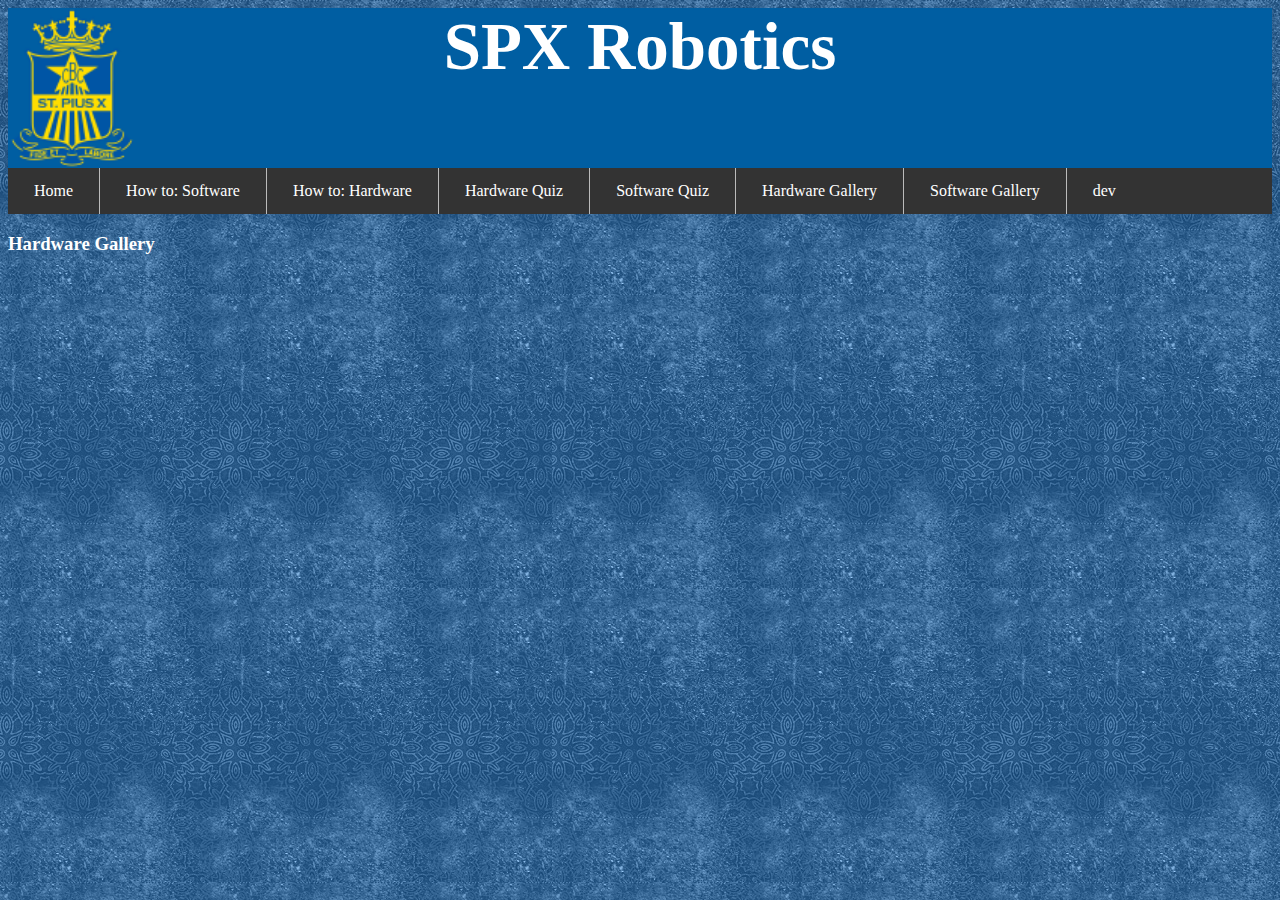
==== html/gallery_hardware.html @ 02ed561b "Initial commit" ====
<!DOCTYPE html>
<html>
<head>
 	<link rel = "stylesheet" href = "../css/main.css"/>
	<script src="../scripts/HTMLIncluder.js"></script>
  	<title>SPX Robotics</title>
</head>

<body background ="../res/tb3_img.jpg">
	
	<h1>SPX Robotics</h1>
	<div w3-include-html="masterTemplate.html"></div>
	<script type="text/javascript">
		includeHTML();
	</script>

	<h3> Hardware Gallery </h3>

</body>


</html>
---- css/main.css ----
/* the header for every page styling  */

h1 {
    background-image: url("../res/img-crest.png") ;
    background-size: 128px;
    background-repeat: no-repeat;
    background-position: left;
    background-color: #005EA2;
    height: 160px;
    width: 100%;
    margin: 0 auto;
    font-family: Consolas;
    font-size: 67px;
    color: #FFFF;
    text-align: center;
}

ul {
    list-style-type: none;
    margin: 0;
    padding: 0;
    overflow: hidden;
    background-color: #333;
}

li {
    float: left;
    border-right: 1px solid #bbb;
}

li a {
    display: block;
    color: white;
    text-align: center;
    padding: 14px 26px;
    text-decoration: none;
}

/* Change the link color to #111 (black) on hover */
li a:hover {
    background-color: #111;
}

/* make sure that the last border does not have a bar. */
li:last-child {
    border-right: none;
}

h3 {
    color: white;
    font-family: Consolas;
}
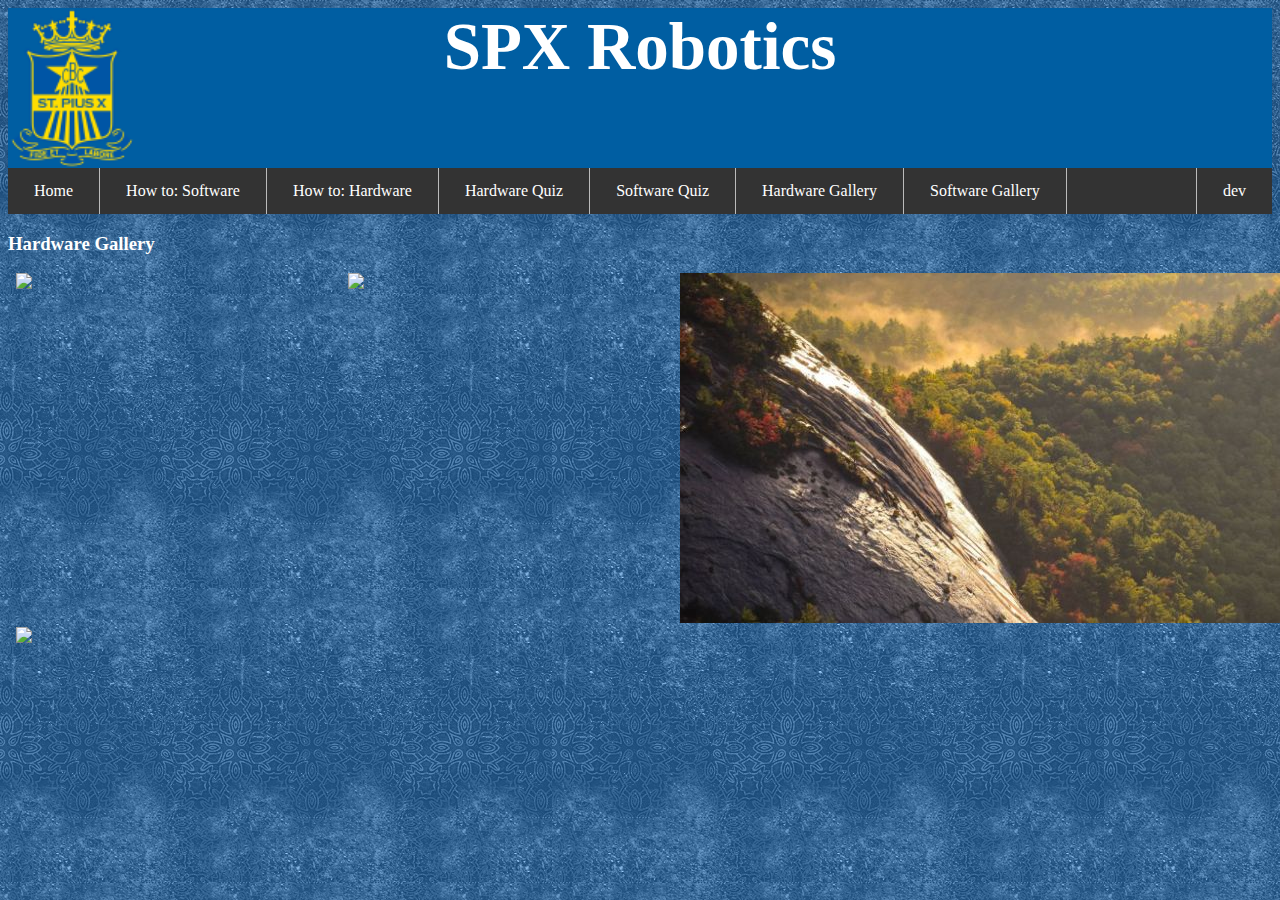
==== commit 85c740a7: "added gallery and styling.  need images" ====
--- a/html/gallery_hardware.html
+++ b/html/gallery_hardware.html
@@ -2,7 +2,9 @@
 <html>
 <head>
  	<link rel = "stylesheet" href = "../css/main.css"/>
-	<script src="../scripts/HTMLIncluder.js"></script>
+ 	<link rel="stylesheet" type="text/css" href="../css/gallery.css">
+ 	<script src = "../scripts/gallery.js"></script>
+	<script src= "../scripts/HTMLIncluder.js"></script>
   	<title>SPX Robotics</title>
 </head>
 
@@ -16,6 +18,76 @@
 
 	<h3> Hardware Gallery </h3>
 
+<div class="row">
+  <div class="column">
+    <img src="../res/gallery/hardware/img1.jpg" onclick="openModal();currentSlide(1)" class="hover-shadow">
+  </div>
+  <div class="column">
+    <img src="../res/gallery/hardware/img2.jpg" onclick="openModal();currentSlide(2)" class="hover-shadow">
+  </div>
+  <div class="column">
+    <img src="../res/gallery/hardware/img_nature_wide.jpg" onclick="openModal();currentSlide(3)" class="hover-shadow">
+  </div>
+  <div class="column">
+    <img src="../res/gallery/hardware/img4.jpg" onclick="openModal();currentSlide(4)" class="hover-shadow">
+  </div>
+</div>
+
+<!-- The Modal/Lightbox -->
+<div id="myModal" class="modal">
+  <span class="close cursor" onclick="closeModal()">&times;</span>
+  <div class="modal-content">
+
+    <div class="mySlides">
+      <div class="numbertext">1 / 4</div>
+      <img src="../res/gallery/hardware/img1_wide.jpg" style="width:100%">
+    </div>
+
+    <div class="mySlides">
+      <div class="numbertext">2 / 4</div>
+      <img src="../res/gallery/hardware/img2_wide.jpg" style="width:100%">
+    </div>
+
+    <div class="mySlides">
+      <div class="numbertext">3 / 4</div>
+      <img src="../res/gallery/hardware/img_nature_wide.jpg" style="width:100%">
+    </div>
+
+    <div class="mySlides">
+      <div class="numbertext">4 / 4</div>
+      <img src="../res/gallery/hardware/img4_wide.jpg" style="width:100%">
+    </div>
+
+    <!-- Next/previous controls -->
+    <a class="prev" onclick="plusSlides(-1)">&#10094;</a>
+    <a class="next" onclick="plusSlides(1)">&#10095;</a>
+
+    <!-- Caption text -->
+    <div class="caption-container">
+      <p id="caption"></p>
+    </div>
+
+    <!-- Thumbnail image controls -->
+    <div class="column">
+      <img class="demo" src="../res/gallery/hardware/img_nature_wide.jpg" onclick="currentSlide(1)" alt="Nature">
+    </div>
+
+    <div class="column">
+      <img class="demo" src="../res/gallery/hardware/img_nature_wide.jpg" onclick="currentSlide(2)" alt="Trolltunga">
+    </div>
+
+    <div class="column">
+      <img class="demo" src="../res/gallery/hardware/img_nature_wide.jpg" onclick="currentSlide(3)" alt="Mountains">
+    </div>
+
+    <div class="column">
+      <img class="demo" src="../res/gallery/hardware/img_nature_wide.jpg" onclick="currentSlide(4)" alt="Lights">
+    </div>
+  </div>
+
+</div>
+
+
 </body>
 
 
--- a/css/gallery.css
+++ b/css/gallery.css
@@ -0,0 +1,125 @@
+.row > .column {
+  padding: 0 8px;
+}
+
+.row:after {
+  content: "";
+  display: table;
+  clear: both;
+}
+
+/* Create four equal columns that floats next to eachother */
+.column {
+  float: left;
+  width: 25%;
+}
+
+/* The Modal (background) */
+.modal {
+  display: none;
+  position: fixed;
+  z-index: 1;
+  padding-top: 100px;
+  left: 0;
+  top: 0;
+  width: 100%;
+  height: 100%;
+  overflow: auto;
+  background-color: black;
+}
+
+/* Modal Content */
+.modal-content {
+  position: relative;
+  background-color: #fefefe;
+  margin: auto;
+  padding: 0;
+  width: 90%;
+  max-width: 1200px;
+}
+
+/* The Close Button */
+.close {
+  color: white;
+  position: absolute;
+  top: 10px;
+  right: 25px;
+  font-size: 35px;
+  font-weight: bold;
+}
+
+.close:hover,
+.close:focus {
+  color: #999;
+  text-decoration: none;
+  cursor: pointer;
+}
+
+/* Hide the slides by default */
+.mySlides {
+  display: none;
+}
+
+/* Next & previous buttons */
+.prev,
+.next {
+  cursor: pointer;
+  position: absolute;
+  top: 50%;
+  width: auto;
+  padding: 16px;
+  margin-top: -50px;
+  color: white;
+  font-weight: bold;
+  font-size: 20px;
+  transition: 0.6s ease;
+  border-radius: 0 3px 3px 0;
+  user-select: none;
+  -webkit-user-select: none;
+}
+
+/* Position the "next button" to the right */
+.next {
+  right: 0;
+  border-radius: 3px 0 0 3px;
+}
+
+/* On hover, add a black background color with a little bit see-through */
+.prev:hover,
+.next:hover {
+  background-color: rgba(0, 0, 0, 0.8);
+}
+
+/* Number text (1/3 etc) */
+.numbertext {
+  color: #f2f2f2;
+  font-size: 12px;
+  padding: 8px 12px;
+  position: absolute;
+  top: 0;
+}
+
+/* Caption text */
+.caption-container {
+  text-align: center;
+  background-color: black;
+  padding: 2px 16px;
+  color: white;
+}
+
+img.demo {
+  opacity: 0.6;
+}
+
+.active,
+.demo:hover {
+  opacity: 1;
+}
+
+img.hover-shadow {
+  transition: 0.3s
+}
+
+.hover-shadow:hover {
+  box-shadow: 0 4px 8px 0 rgba(0, 0, 0, 0.2), 0 6px 20px 0 rgba(0, 0, 0, 0.19)
+}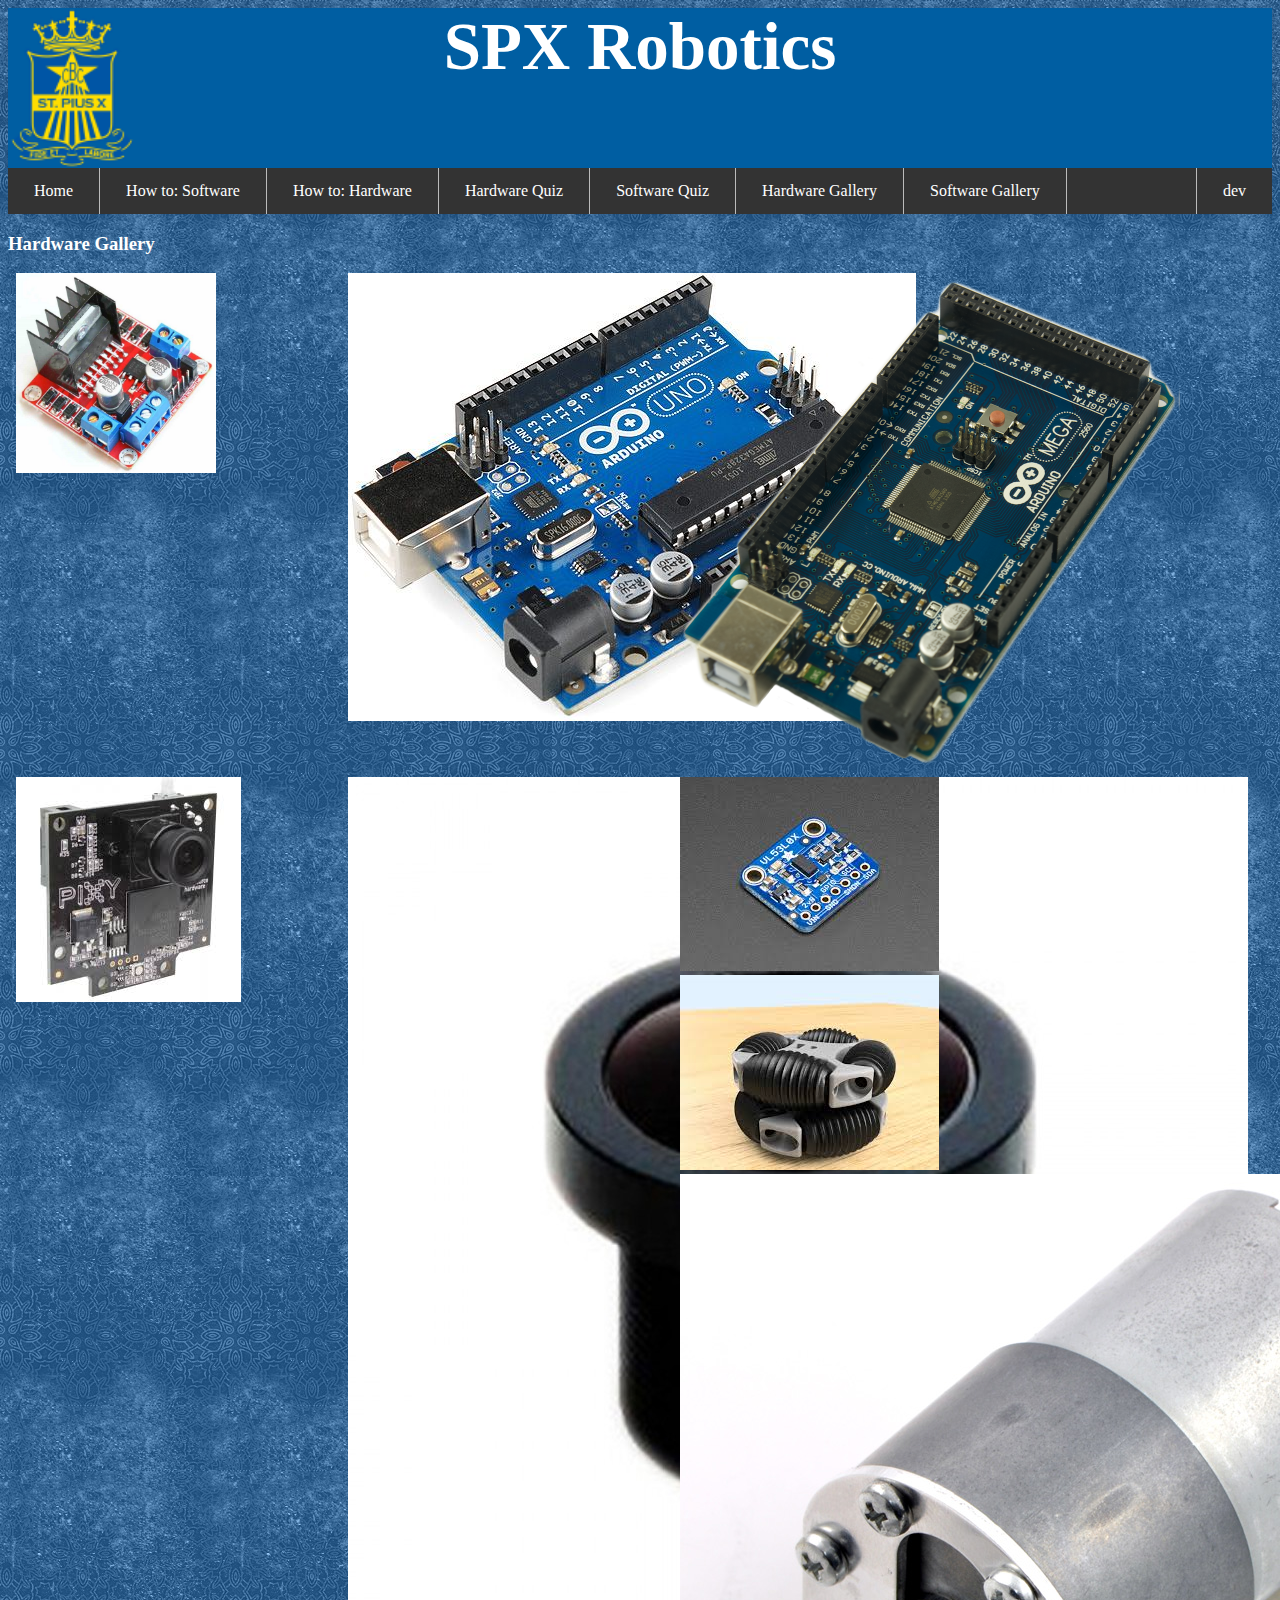
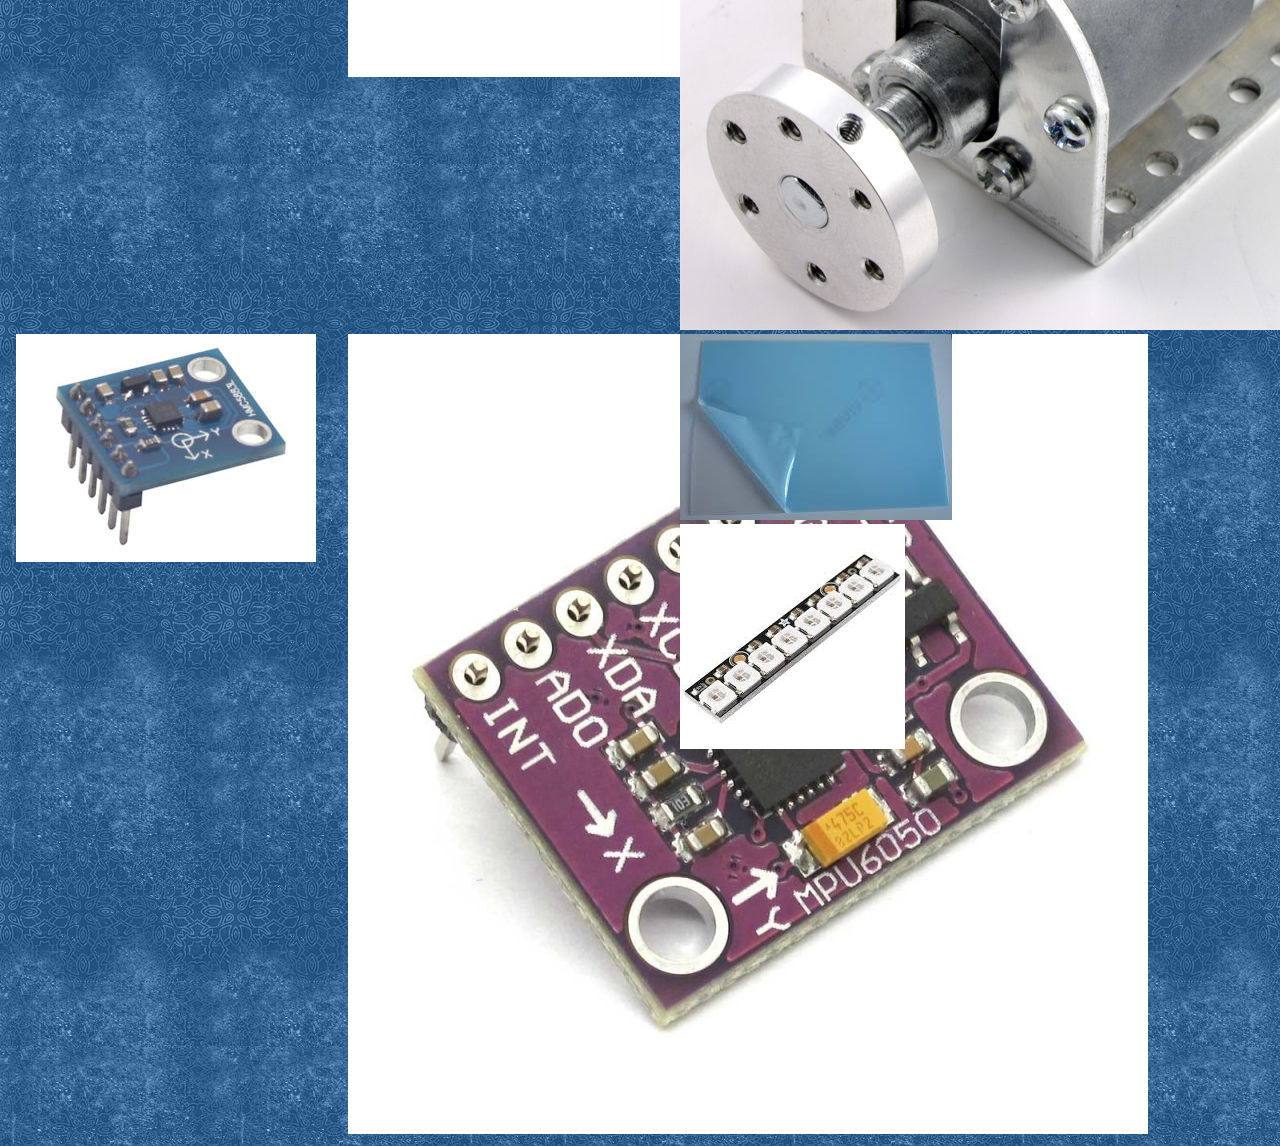
==== commit d1ad662d: "gallery page" ====
--- a/html/gallery_hardware.html
+++ b/html/gallery_hardware.html
@@ -2,7 +2,7 @@
 <html>
 <head>
  	<link rel = "stylesheet" href = "../css/main.css"/>
- 	<link rel="stylesheet" type="text/css" href="../css/gallery.css">
+ 	<link rel = "stylesheet" type="text/css" href="../css/gallery.css">
  	<script src = "../scripts/gallery.js"></script>
 	<script src= "../scripts/HTMLIncluder.js"></script>
   	<title>SPX Robotics</title>
@@ -20,17 +20,44 @@
 
 <div class="row">
   <div class="column">
-    <img src="../res/gallery/hardware/img1.jpg" onclick="openModal();currentSlide(1)" class="hover-shadow">
+    <img src="../res/gallery/hardware/img1.jpg" onclick="openModal();currentSlide(1)" class="hover-shadow" style="width:200px; height: 200px">
   </div>
+  
   <div class="column">
     <img src="../res/gallery/hardware/img2.jpg" onclick="openModal();currentSlide(2)" class="hover-shadow">
   </div>
+
   <div class="column">
-    <img src="../res/gallery/hardware/img_nature_wide.jpg" onclick="openModal();currentSlide(3)" class="hover-shadow">
+    <img src="../res/gallery/hardware/img3.png" onclick="openModal();currentSlide(3)" class="hover-shadow">
   </div>
   <div class="column">
     <img src="../res/gallery/hardware/img4.jpg" onclick="openModal();currentSlide(4)" class="hover-shadow">
   </div>
+  <div class="column">
+    <img src="../res/gallery/hardware/img5.jpg" onclick="openModal();currentSlide(5)" class="hover-shadow">
+  </div>
+  <div class="column">
+    <img src="../res/gallery/hardware/img6.jpg" onclick="openModal();currentSlide(6)" class="hover-shadow">
+  </div>
+  <div class="column">
+    <img src="../res/gallery/hardware/img7.jpg" onclick="openModal();currentSlide(7)" class="hover-shadow">
+  </div>
+  <div class="column">
+    <img src="../res/gallery/hardware/img8.jpg" onclick="openModal();currentSlide(8)" class="hover-shadow">
+  </div>
+  <div class="column">
+    <img src="../res/gallery/hardware/img9.jpg" onclick="openModal();currentSlide(9)" class="hover-shadow">
+  </div>
+  <div class="column">
+    <img src="../res/gallery/hardware/img10.jpg" onclick="openModal();currentSlide(9)" class="hover-shadow">
+  </div>
+  <div class="column">
+    <img src="../res/gallery/hardware/img11.jpg" onclick="openModal();currentSlide(9)" class="hover-shadow">
+  </div>
+  <div class="column">
+    <img src="../res/gallery/hardware/img 12.jpg" onclick="openModal();currentSlide(9)" class="hover-shadow">
+  </div>
+
 </div>
 
 <!-- The Modal/Lightbox -->
@@ -40,12 +67,12 @@
 
     <div class="mySlides">
       <div class="numbertext">1 / 4</div>
-      <img src="../res/gallery/hardware/img1_wide.jpg" style="width:100%">
+      <img src="../res/gallery/hardware/img_nature_wide.jpg" style="width:100%">
     </div>
 
     <div class="mySlides">
       <div class="numbertext">2 / 4</div>
-      <img src="../res/gallery/hardware/img2_wide.jpg" style="width:100%">
+      <img src="../res/gallery/hardware/img_nature_wide.jpg" style="width:100%">
     </div>
 
     <div class="mySlides">
@@ -55,7 +82,7 @@
 
     <div class="mySlides">
       <div class="numbertext">4 / 4</div>
-      <img src="../res/gallery/hardware/img4_wide.jpg" style="width:100%">
+      <img src="../res/gallery/hardware/img_nature_wide	.jpg" style="width:100%">
     </div>
 
     <!-- Next/previous controls -->
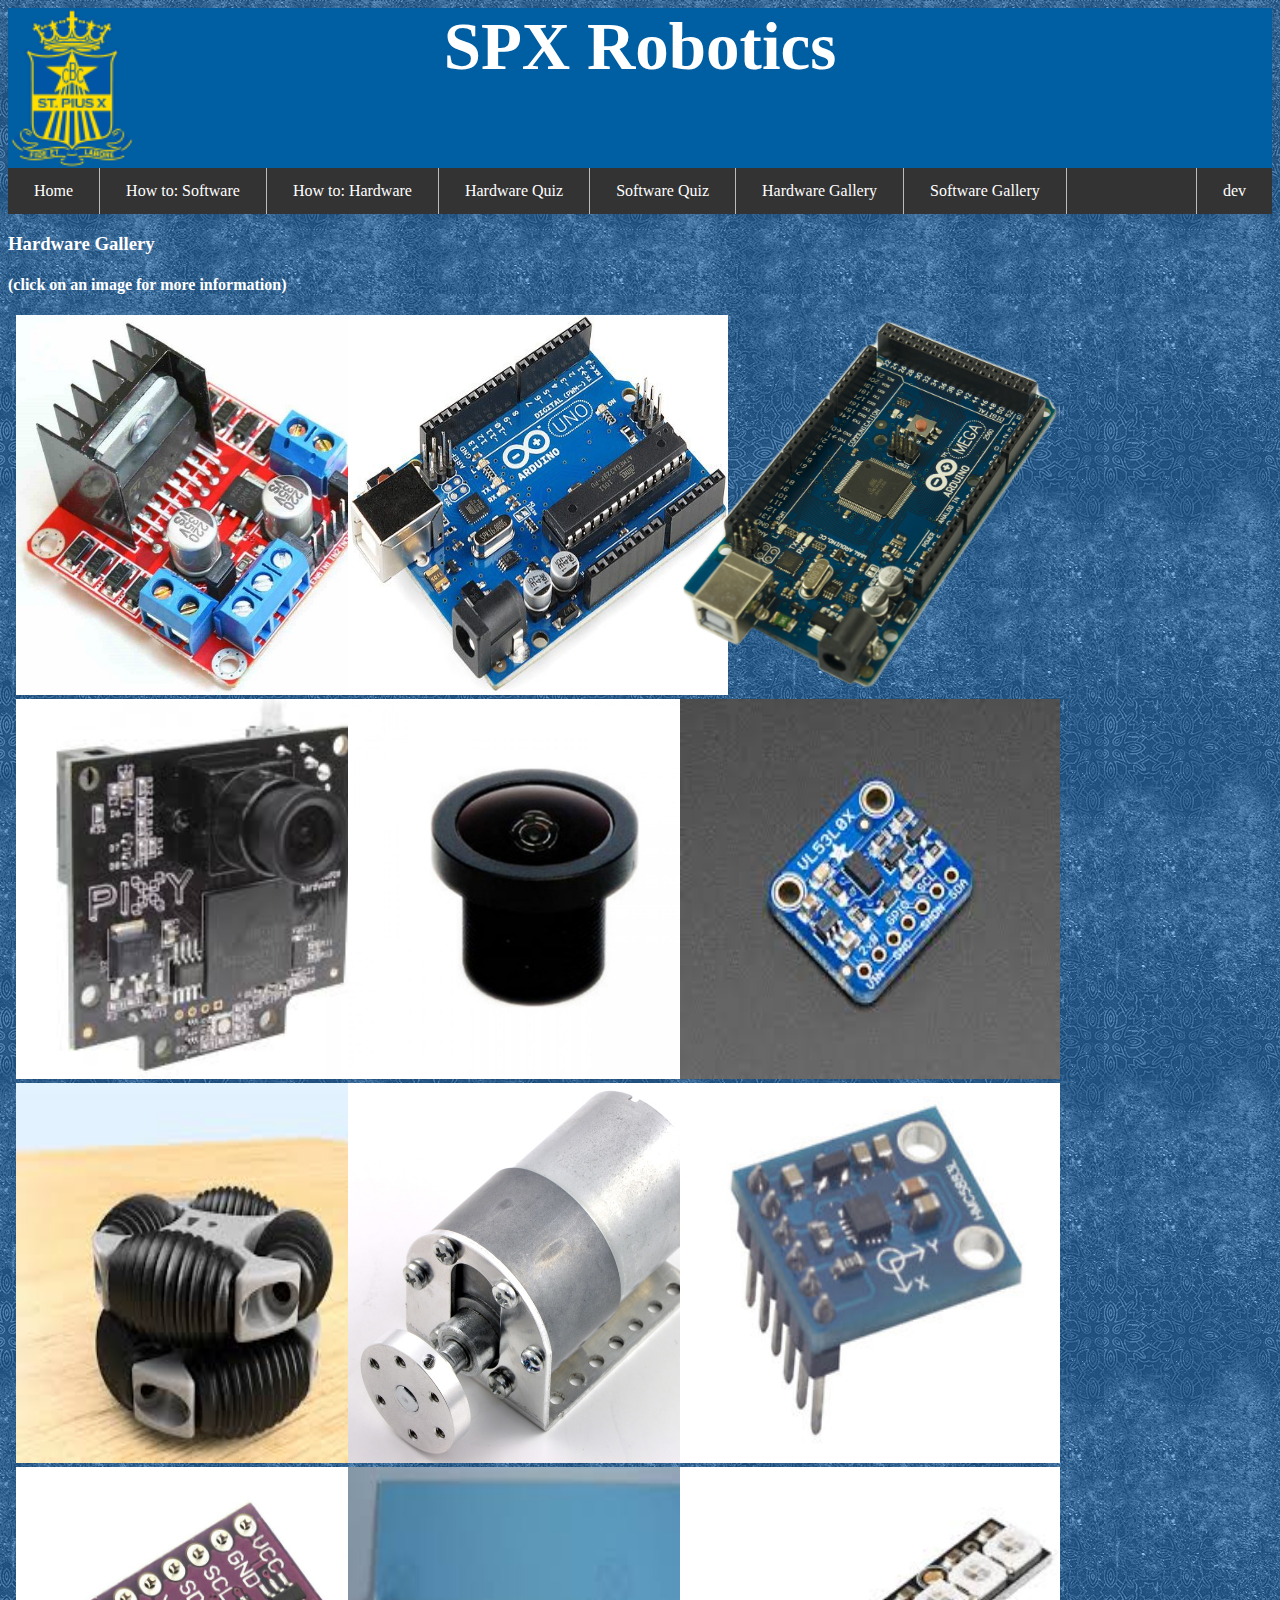
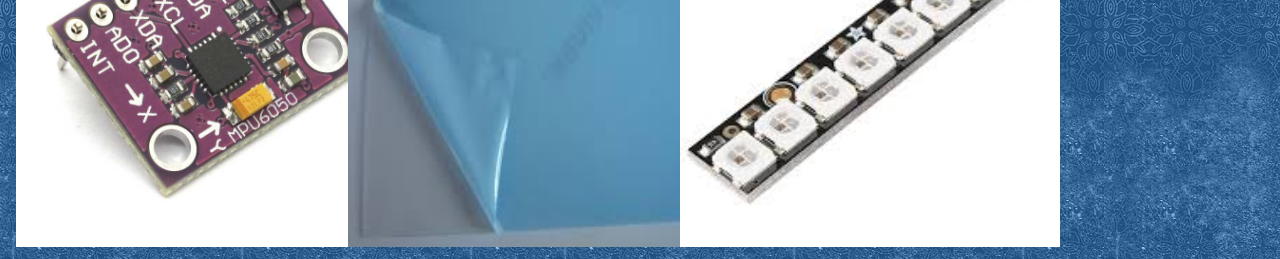
==== commit 60f30a4f: "gallery rework" ====
--- a/html/gallery_hardware.html
+++ b/html/gallery_hardware.html
@@ -5,7 +5,7 @@
  	<link rel = "stylesheet" type="text/css" href="../css/gallery.css">
  	<script src = "../scripts/gallery.js"></script>
 	<script src= "../scripts/HTMLIncluder.js"></script>
-  	<title>SPX Robotics</title>
+  <title>SPX Robotics</title>
 </head>
 
 <body background ="../res/tb3_img.jpg">
@@ -16,46 +16,45 @@
 		includeHTML();
 	</script>
 
-	<h3> Hardware Gallery </h3>
+	<h3> Hardware Gallery </h3> 
+  <h4>(click on an image for more information)</h4>
 
 <div class="row">
   <div class="column">
-    <img src="../res/gallery/hardware/img1.jpg" onclick="openModal();currentSlide(1)" class="hover-shadow" style="width:200px; height: 200px">
-  </div>
-  
-  <div class="column">
-    <img src="../res/gallery/hardware/img2.jpg" onclick="openModal();currentSlide(2)" class="hover-shadow">
-  </div>
-
-  <div class="column">
-    <img src="../res/gallery/hardware/img3.png" onclick="openModal();currentSlide(3)" class="hover-shadow">
+    <img class="thumb" src="../res/gallery/hardware/img1.jpg" onclick="openModal();currentSlide(1)" class="hover-shadow">
   </div>
   <div class="column">
-    <img src="../res/gallery/hardware/img4.jpg" onclick="openModal();currentSlide(4)" class="hover-shadow">
+    <img class="thumb" src="../res/gallery/hardware/img2.jpg" onclick="openModal();currentSlide(2)" class="hover-shadow">
   </div>
   <div class="column">
-    <img src="../res/gallery/hardware/img5.jpg" onclick="openModal();currentSlide(5)" class="hover-shadow">
+    <img class="thumb" src="../res/gallery/hardware/img3.png" onclick="openModal();currentSlide(3)" class="hover-shadow">
   </div>
   <div class="column">
-    <img src="../res/gallery/hardware/img6.jpg" onclick="openModal();currentSlide(6)" class="hover-shadow">
+    <img class="thumb" src="../res/gallery/hardware/img4.jpg" onclick="openModal();currentSlide(4)" class="hover-shadow">
   </div>
   <div class="column">
-    <img src="../res/gallery/hardware/img7.jpg" onclick="openModal();currentSlide(7)" class="hover-shadow">
+    <img class="thumb" src="../res/gallery/hardware/img5.jpg" onclick="openModal();currentSlide(5)" class="hover-shadow">
   </div>
   <div class="column">
-    <img src="../res/gallery/hardware/img8.jpg" onclick="openModal();currentSlide(8)" class="hover-shadow">
+    <img class="thumb" src="../res/gallery/hardware/img6.jpg" onclick="openModal();currentSlide(6)" class="hover-shadow">
   </div>
   <div class="column">
-    <img src="../res/gallery/hardware/img9.jpg" onclick="openModal();currentSlide(9)" class="hover-shadow">
+    <img class="thumb" src="../res/gallery/hardware/img7.jpg" onclick="openModal();currentSlide(7)" class="hover-shadow">
   </div>
   <div class="column">
-    <img src="../res/gallery/hardware/img10.jpg" onclick="openModal();currentSlide(9)" class="hover-shadow">
+    <img class="thumb" src="../res/gallery/hardware/img8.jpg" onclick="openModal();currentSlide(8)" class="hover-shadow">
   </div>
   <div class="column">
-    <img src="../res/gallery/hardware/img11.jpg" onclick="openModal();currentSlide(9)" class="hover-shadow">
+    <img class="thumb" src="../res/gallery/hardware/img9.jpg" onclick="openModal();currentSlide(9)" class="hover-shadow">
   </div>
   <div class="column">
-    <img src="../res/gallery/hardware/img 12.jpg" onclick="openModal();currentSlide(9)" class="hover-shadow">
+    <img class="thumb" src="../res/gallery/hardware/img10.jpg" onclick="openModal();currentSlide(10)" class="hover-shadow">
+  </div>
+  <div class="column">
+    <img class="thumb" src="../res/gallery/hardware/img11.jpg" onclick="openModal();currentSlide(11)" class="hover-shadow">
+  </div>
+  <div class="column">
+    <img class="thumb" src="../res/gallery/hardware/img12.jpg" onclick="openModal();currentSlide(12)" class="hover-shadow">
   </div>
 
 </div>
@@ -66,23 +65,63 @@
   <div class="modal-content">
 
     <div class="mySlides">
-      <div class="numbertext">1 / 4</div>
-      <img src="../res/gallery/hardware/img_nature_wide.jpg" style="width:100%">
+      <div class="numbertext">1 / 12</div>
+      <img class = "imgdisp" src="../res/gallery/hardware/img1.jpg" style="width:100%">
     </div>
 
     <div class="mySlides">
-      <div class="numbertext">2 / 4</div>
-      <img src="../res/gallery/hardware/img_nature_wide.jpg" style="width:100%">
+      <div class="numbertext">2 / 12</div>
+      <img class = "imgdisp"  src="../res/gallery/hardware/img2.jpg" style="width:100%">
     </div>
 
     <div class="mySlides">
-      <div class="numbertext">3 / 4</div>
-      <img src="../res/gallery/hardware/img_nature_wide.jpg" style="width:100%">
+      <div class="numbertext">3 / 12</div>
+      <img class = "imgdisp" src="../res/gallery/hardware/img3.png" style="width:100%">
     </div>
 
     <div class="mySlides">
-      <div class="numbertext">4 / 4</div>
-      <img src="../res/gallery/hardware/img_nature_wide	.jpg" style="width:100%">
+      <div class="numbertext">4 / 12</div>
+      <img class = "imgdisp" src="../res/gallery/hardware/img4.jpg" style="width:100%">
+    </div>
+
+    <div class="mySlides">
+      <div class="numbertext">5 / 12</div>
+      <img class = "imgdisp" src="../res/gallery/hardware/img5.jpg" style="width:100%">
+    </div>
+    
+    <div class="mySlides">
+      <div class="numbertext">6 / 12</div>
+      <img class = "imgdisp" src="../res/gallery/hardware/img6.jpg" style="width:100%">
+    </div>
+    
+    <div class="mySlides">
+      <div class="numbertext">7 / 12</div>
+      <img class = "imgdisp" src="../res/gallery/hardware/img7.jpg" style="width:100%">
+    </div>
+
+    <div class="mySlides">
+      <div class="numbertext">8 / 12</div>
+      <img class = "imgdisp" src="../res/gallery/hardware/img8.jpg" style="width:100%">
+    </div>
+
+    <div class="mySlides">
+      <div class="numbertext">9 / 12</div>
+      <img class = "imgdisp" src="../res/gallery/hardware/img9.jpg" style="width:100%">
+    </div>
+
+    <div class="mySlides">
+      <div class="numbertext">10 / 12</div>
+      <img class = "imgdisp" src="../res/gallery/hardware/img10.jpg" style="width:100%">
+    </div>
+
+    <div class="mySlides">
+      <div class="numbertext">11 / 12</div>
+      <img class = "imgdisp" src="../res/gallery/hardware/img11.jpg" style="width:100%">
+    </div>
+
+    <div class="mySlides">
+      <div class="numbertext">12 / 12</div>
+      <img class = "imgdisp" src="../res/gallery/hardware/img12.jpg" style="width:100%">
     </div>
 
     <!-- Next/previous controls -->
@@ -96,19 +135,50 @@
 
     <!-- Thumbnail image controls -->
     <div class="column">
-      <img class="demo" src="../res/gallery/hardware/img_nature_wide.jpg" onclick="currentSlide(1)" alt="Nature">
+      <img class="demo" src="../res/gallery/hardware/img1.jpg" onclick="currentSlide(1)" alt="L298N Controller">
     </div>
 
     <div class="column">
-      <img class="demo" src="../res/gallery/hardware/img_nature_wide.jpg" onclick="currentSlide(2)" alt="Trolltunga">
+      <img class="demo" src="../res/gallery/hardware/img2.jpg" onclick="currentSlide(2)" alt="Arduino Uno">
     </div>
 
     <div class="column">
-      <img class="demo" src="../res/gallery/hardware/img_nature_wide.jpg" onclick="currentSlide(3)" alt="Mountains">
+      <img class="demo" src="../res/gallery/hardware/img3.png" onclick="currentSlide(3)" alt="Arduino Mega">
     </div>
 
     <div class="column">
-      <img class="demo" src="../res/gallery/hardware/img_nature_wide.jpg" onclick="currentSlide(4)" alt="Lights">
+      <img class="demo" src="../res/gallery/hardware/img4.jpg" onclick="currentSlide(4)" alt="Pixy camera">
+    </div>
+
+    <div class="column">
+      <img class="demo" src="../res/gallery/hardware/img5.jpg" onclick="currentSlide(5)" alt="Wide angle lens">
+    </div>
+
+    <div class="column">
+      <img class="demo" src="../res/gallery/hardware/img6.jpg" onclick="currentSlide(6)" alt="TOF sensor">
+    </div>
+
+    <div class="column">
+      <img class="demo" src="../res/gallery/hardware/img7.jpg" onclick="currentSlide(7)" alt="Omni wheel">
+    </div>
+
+    <div class="column">
+      <img class="demo" src="../res/gallery/hardware/img8.jpg" onclick="currentSlide(8)" alt="Motor with mouting plate and hub">
+    </div>
+    <div class="column">
+      <img class="demo" src="../res/gallery/hardware/img9.jpg" onclick="currentSlide(9)" alt="HMC5883L compass">
+    </div>
+
+    <div class="column">
+      <img class="demo" src="../res/gallery/hardware/img10.jpg" onclick="currentSlide(10)" alt="MPU6050 gyro">
+    </div>
+
+    <div class="column">
+      <img class="demo" src="../res/gallery/hardware/img11.jpg" onclick="currentSlide(11)" alt="Acryllic sample">
+    </div>
+
+    <div class="column">
+      <img class="demo" src="../res/gallery/hardware/img12.jpg" onclick="currentSlide(12)" alt="Neo pixel strip">
     </div>
   </div>
 
--- a/css/main.css
+++ b/css/main.css
@@ -51,3 +51,8 @@
     font-family: Consolas;
 }
 
+h4 {
+    color: white;
+    font-family: Consolas;
+}
+
--- a/css/gallery.css
+++ b/css/gallery.css
@@ -12,6 +12,16 @@
 .column {
   float: left;
   width: 25%;
+}
+
+.thumb {
+  width: 380px;
+  height: 380px;
+}
+
+.imgdisp {
+  max-width: 450px;
+  max-height: 450px;
 }
 
 /* The Modal (background) */
@@ -35,7 +45,7 @@
   margin: auto;
   padding: 0;
   width: 90%;
-  max-width: 1200px;
+  max-width: 450px;
 }
 
 /* The Close Button */
@@ -69,7 +79,7 @@
   width: auto;
   padding: 16px;
   margin-top: -50px;
-  color: white;
+  color: green;
   font-weight: bold;
   font-size: 20px;
   transition: 0.6s ease;
@@ -92,8 +102,8 @@
 
 /* Number text (1/3 etc) */
 .numbertext {
-  color: #f2f2f2;
-  font-size: 12px;
+  color: blue;
+  font-size: 16px;
   padding: 8px 12px;
   position: absolute;
   top: 0;
@@ -108,7 +118,9 @@
 }
 
 img.demo {
-  opacity: 0.6;
+  opacity: 0.4;
+  width: 100px;
+  height: 100px;
 }
 
 .active,
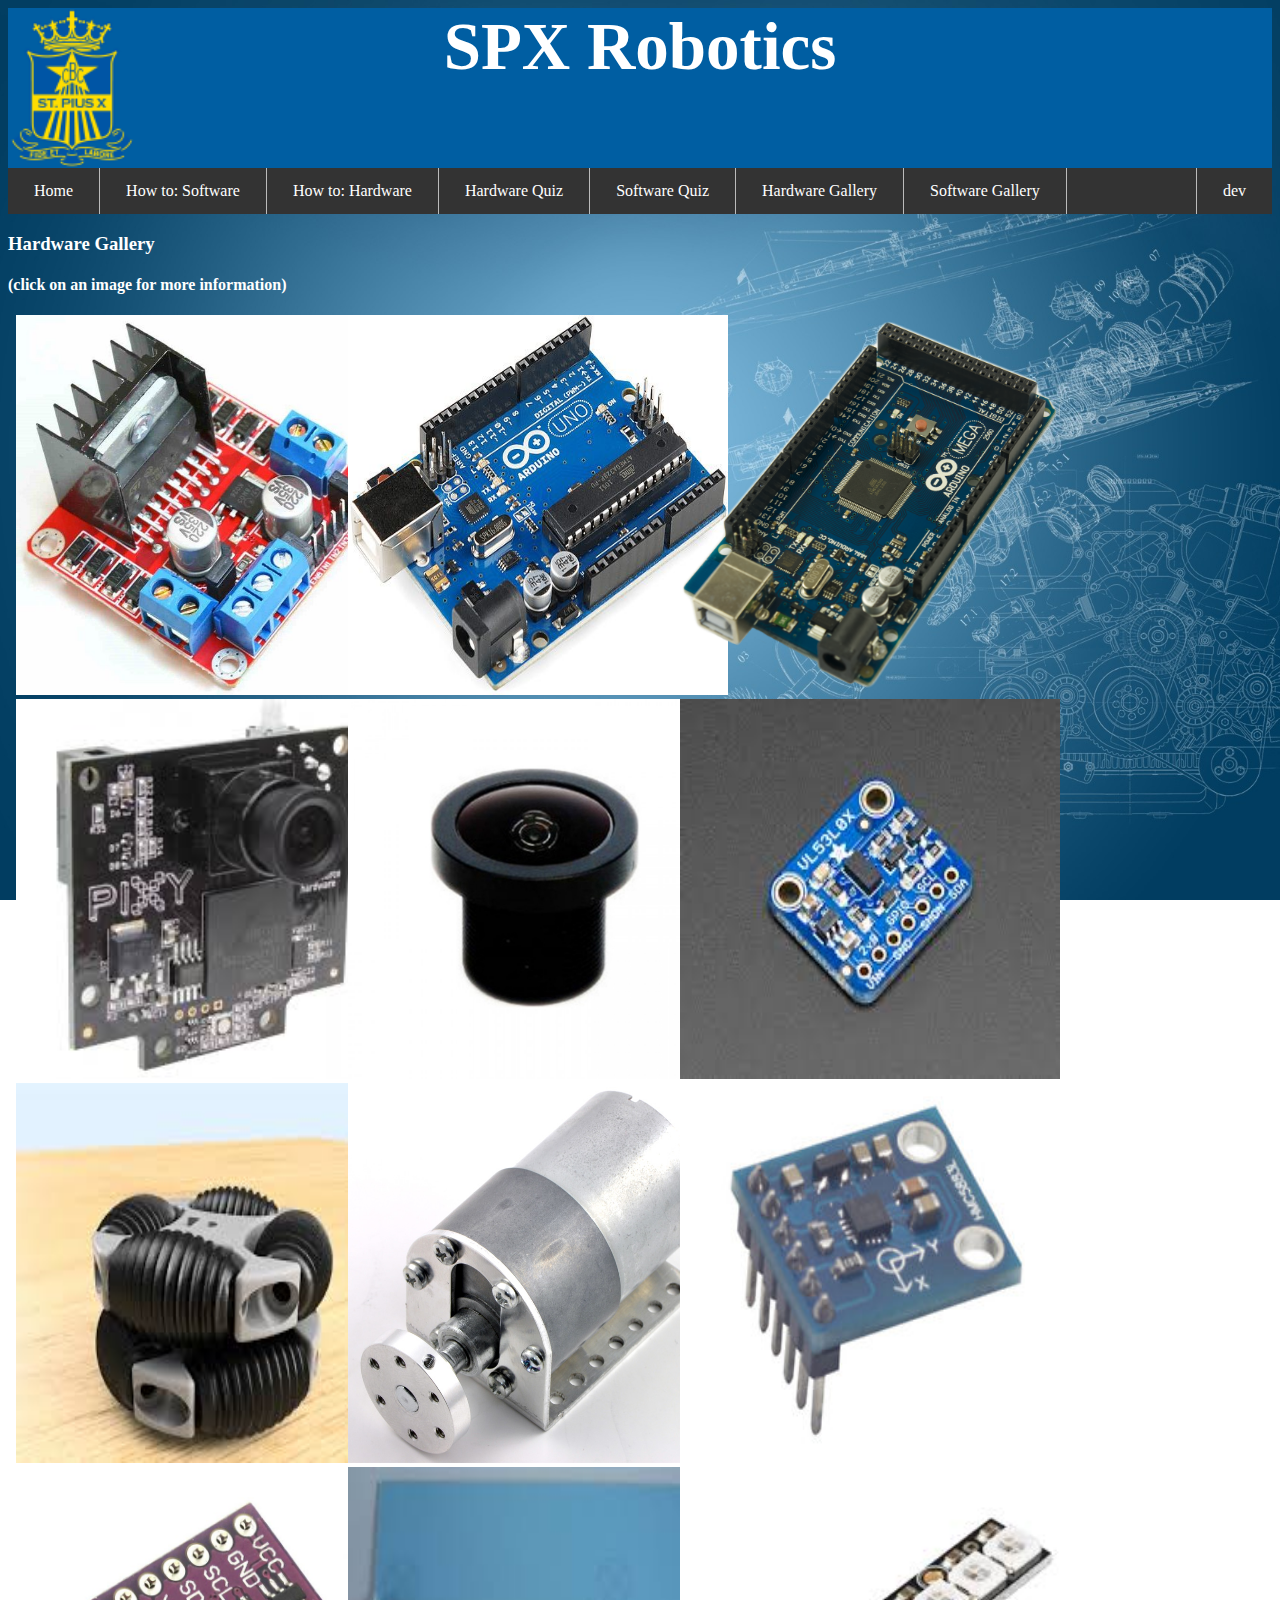
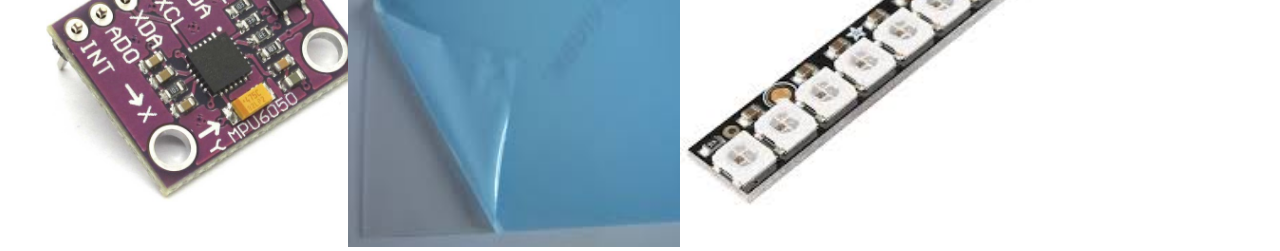
==== commit 7055f2ba: "gallery work" ====
--- a/html/gallery_hardware.html
+++ b/html/gallery_hardware.html
@@ -1,132 +1,134 @@
 <!DOCTYPE html>
 <html>
+
 <head>
  	<link rel = "stylesheet" href = "../css/main.css"/>
- 	<link rel = "stylesheet" type="text/css" href="../css/gallery.css">
+ 	<link rel = "stylesheet" type = "text/css" href = "../css/gallery.css">
+   <link rel="stylesheet" type="text/css" href="../css/parralax.css">
  	<script src = "../scripts/gallery.js"></script>
 	<script src= "../scripts/HTMLIncluder.js"></script>
-  <title>SPX Robotics</title>
+   <title>SPX Robotics</title>
 </head>
 
-<body background ="../res/tb3_img.jpg">
+<body class="parallax">
 	
 	<h1>SPX Robotics</h1>
 	<div w3-include-html="masterTemplate.html"></div>
-	<script type="text/javascript">
+	
+   <script type="text/javascript">
 		includeHTML();
 	</script>
 
-	<h3> Hardware Gallery </h3> 
+  <h3> Hardware Gallery </h3> 
   <h4>(click on an image for more information)</h4>
 
-<div class="row">
-  <div class="column">
-    <img class="thumb" src="../res/gallery/hardware/img1.jpg" onclick="openModal();currentSlide(1)" class="hover-shadow">
+<div class = "row">
+  <div class = "column">
+    <img class = "thumb" src = "../res/gallery/hardware/img1.jpg" onclick = "openModal(); currentSlide(1)" class = "hover-shadow">
   </div>
-  <div class="column">
-    <img class="thumb" src="../res/gallery/hardware/img2.jpg" onclick="openModal();currentSlide(2)" class="hover-shadow">
+  <div class = "column">
+    <img class = "thumb" src = "../res/gallery/hardware/img2.jpg" onclick = "openModal(); currentSlide(2)" class = "hover-shadow">
   </div>
-  <div class="column">
-    <img class="thumb" src="../res/gallery/hardware/img3.png" onclick="openModal();currentSlide(3)" class="hover-shadow">
+  <div class = "column">
+    <img class = "thumb" src = "../res/gallery/hardware/img3.png" onclick = "openModal(); currentSlide(3)" class = "hover-shadow">
   </div>
-  <div class="column">
-    <img class="thumb" src="../res/gallery/hardware/img4.jpg" onclick="openModal();currentSlide(4)" class="hover-shadow">
+  <div class = "column">
+    <img class = "thumb" src = "../res/gallery/hardware/img4.jpg" onclick = "openModal(); currentSlide(4)" class = "hover-shadow">
   </div>
-  <div class="column">
-    <img class="thumb" src="../res/gallery/hardware/img5.jpg" onclick="openModal();currentSlide(5)" class="hover-shadow">
+  <div class = "column">
+    <img class = "thumb" src = "../res/gallery/hardware/img5.jpg" onclick = "openModal(); currentSlide(5)" class = "hover-shadow">
   </div>
-  <div class="column">
-    <img class="thumb" src="../res/gallery/hardware/img6.jpg" onclick="openModal();currentSlide(6)" class="hover-shadow">
+  <div class = "column">
+    <img class = "thumb" src = "../res/gallery/hardware/img6.jpg" onclick = "openModal(); currentSlide(6)" class = "hover-shadow">
   </div>
-  <div class="column">
-    <img class="thumb" src="../res/gallery/hardware/img7.jpg" onclick="openModal();currentSlide(7)" class="hover-shadow">
+  <div class = "column">
+    <img class = "thumb" src = "../res/gallery/hardware/img7.jpg" onclick = "openModal(); currentSlide(7)" class = "hover-shadow">
   </div>
-  <div class="column">
-    <img class="thumb" src="../res/gallery/hardware/img8.jpg" onclick="openModal();currentSlide(8)" class="hover-shadow">
+  <div class = "column">
+    <img class = "thumb" src = "../res/gallery/hardware/img8.jpg" onclick = "openModal(); currentSlide(8)" class = "hover-shadow">
   </div>
-  <div class="column">
-    <img class="thumb" src="../res/gallery/hardware/img9.jpg" onclick="openModal();currentSlide(9)" class="hover-shadow">
+  <div class = "column">
+    <img class = "thumb" src = "../res/gallery/hardware/img9.jpg" onclick = "openModal(); currentSlide(9)" class = "hover-shadow">
   </div>
-  <div class="column">
-    <img class="thumb" src="../res/gallery/hardware/img10.jpg" onclick="openModal();currentSlide(10)" class="hover-shadow">
+  <div class = "column">
+    <img class = "thumb" src = "../res/gallery/hardware/img10.jpg" onclick = "openModal(); currentSlide(10)" class = "hover-shadow">
   </div>
-  <div class="column">
-    <img class="thumb" src="../res/gallery/hardware/img11.jpg" onclick="openModal();currentSlide(11)" class="hover-shadow">
+  <div class = "column">
+    <img class = "thumb" src = "../res/gallery/hardware/img11.jpg" onclick = "openModal(); currentSlide(11)" class = "hover-shadow">
   </div>
-  <div class="column">
-    <img class="thumb" src="../res/gallery/hardware/img12.jpg" onclick="openModal();currentSlide(12)" class="hover-shadow">
+  <div class = "column">
+    <img class = "thumb" src = "../res/gallery/hardware/img12.jpg" onclick = "openModal(); currentSlide(12)" class = "hover-shadow">
   </div>
-
 </div>
 
 <!-- The Modal/Lightbox -->
-<div id="myModal" class="modal">
-  <span class="close cursor" onclick="closeModal()">&times;</span>
-  <div class="modal-content">
+<div id = "myModal" class = "modal">
+  <span class = "close cursor" onclick="closeModal()">&times;</span>
+  <div class = "modal-content">
 
-    <div class="mySlides">
-      <div class="numbertext">1 / 12</div>
-      <img class = "imgdisp" src="../res/gallery/hardware/img1.jpg" style="width:100%">
+    <div class = "mySlides">
+      <div class = "numbertext">1 / 12</div>
+      <img class = "imgdisp" src = "../res/gallery/hardware/img1.jpg" style = "width:100%">
+    </div>
+
+    <div class = "mySlides">
+      <div class = "numbertext">2 / 12</div>
+      <img class = "imgdisp"  src = "../res/gallery/hardware/img2.jpg" style = "width:100%">
+    </div>
+
+    <div class = "mySlides">
+      <div class = "numbertext">3 / 12</div>
+      <img class = "imgdisp" src = "../res/gallery/hardware/img3.png" style = "width:100%">
+    </div>
+
+    <div class = "mySlides">
+      <div class = "numbertext">4 / 12</div>
+      <img class = "imgdisp" src = "../res/gallery/hardware/img4.jpg" style = "width:100%">
+    </div>
+
+    <div class = "mySlides">
+      <div class = "numbertext">5 / 12</div>
+      <img class = "imgdisp" src = "../res/gallery/hardware/img5.jpg" style = "width:100%">
+    </div>
+    
+    <div class = "mySlides">
+      <div class = "numbertext">6 / 12</div>
+      <img class = "imgdisp" src = "../res/gallery/hardware/img6.jpg" style = "width:100%">
+    </div>
+    
+    <div class = "mySlides">
+      <div class = "numbertext">7 / 12</div>
+      <img class = "imgdisp" src = "../res/gallery/hardware/img7.jpg" style = "width:100%">
+    </div>
+
+    <div class = "mySlides">
+      <div class = "numbertext">8 / 12</div>
+      <img class = "imgdisp" src = "../res/gallery/hardware/img8.jpg" style = "width:100%">
+    </div>
+
+    <div class = "mySlides">
+      <div class = "numbertext">9 / 12</div>
+      <img class = "imgdisp" src = "../res/gallery/hardware/img9.jpg" style = "width:100%">
+    </div>
+
+    <div class = "mySlides">
+      <div class = "numbertext">10 / 12</div>
+      <img class = "imgdisp" src = "../res/gallery/hardware/img10.jpg" style = "width:100%">
     </div>
 
     <div class="mySlides">
-      <div class="numbertext">2 / 12</div>
-      <img class = "imgdisp"  src="../res/gallery/hardware/img2.jpg" style="width:100%">
+      <div class = "numbertext">11 / 12</div>
+      <img class = "imgdisp" src = "../res/gallery/hardware/img11.jpg" style = "width:100%">
     </div>
 
     <div class="mySlides">
-      <div class="numbertext">3 / 12</div>
-      <img class = "imgdisp" src="../res/gallery/hardware/img3.png" style="width:100%">
-    </div>
-
-    <div class="mySlides">
-      <div class="numbertext">4 / 12</div>
-      <img class = "imgdisp" src="../res/gallery/hardware/img4.jpg" style="width:100%">
-    </div>
-
-    <div class="mySlides">
-      <div class="numbertext">5 / 12</div>
-      <img class = "imgdisp" src="../res/gallery/hardware/img5.jpg" style="width:100%">
-    </div>
-    
-    <div class="mySlides">
-      <div class="numbertext">6 / 12</div>
-      <img class = "imgdisp" src="../res/gallery/hardware/img6.jpg" style="width:100%">
-    </div>
-    
-    <div class="mySlides">
-      <div class="numbertext">7 / 12</div>
-      <img class = "imgdisp" src="../res/gallery/hardware/img7.jpg" style="width:100%">
-    </div>
-
-    <div class="mySlides">
-      <div class="numbertext">8 / 12</div>
-      <img class = "imgdisp" src="../res/gallery/hardware/img8.jpg" style="width:100%">
-    </div>
-
-    <div class="mySlides">
-      <div class="numbertext">9 / 12</div>
-      <img class = "imgdisp" src="../res/gallery/hardware/img9.jpg" style="width:100%">
-    </div>
-
-    <div class="mySlides">
-      <div class="numbertext">10 / 12</div>
-      <img class = "imgdisp" src="../res/gallery/hardware/img10.jpg" style="width:100%">
-    </div>
-
-    <div class="mySlides">
-      <div class="numbertext">11 / 12</div>
-      <img class = "imgdisp" src="../res/gallery/hardware/img11.jpg" style="width:100%">
-    </div>
-
-    <div class="mySlides">
-      <div class="numbertext">12 / 12</div>
-      <img class = "imgdisp" src="../res/gallery/hardware/img12.jpg" style="width:100%">
+      <div class = "numbertext">12 / 12</div>
+      <img class = "imgdisp" src = "../res/gallery/hardware/img12.jpg" style = "width:100%">
     </div>
 
     <!-- Next/previous controls -->
-    <a class="prev" onclick="plusSlides(-1)">&#10094;</a>
-    <a class="next" onclick="plusSlides(1)">&#10095;</a>
+    <a class = "prev" onclick = "plusSlides(-1)"> &#10094;</a>
+    <a class = "next" onclick = "plusSlides(1)"> &#10095;</a>
 
     <!-- Caption text -->
     <div class="caption-container">
@@ -135,57 +137,44 @@
 
     <!-- Thumbnail image controls -->
     <div class="column">
-      <img class="demo" src="../res/gallery/hardware/img1.jpg" onclick="currentSlide(1)" alt="L298N Controller">
+      <img class = "demo" src = "../res/gallery/hardware/img1.jpg" onclick = "currentSlide(1)" alt = "L298N Controller">
     </div>
-
-    <div class="column">
-      <img class="demo" src="../res/gallery/hardware/img2.jpg" onclick="currentSlide(2)" alt="Arduino Uno">
+    <div class = "column">
+      <img class = "demo" src = "../res/gallery/hardware/img2.jpg" onclick = "currentSlide(2)" alt = "Arduino Uno">
     </div>
-
-    <div class="column">
-      <img class="demo" src="../res/gallery/hardware/img3.png" onclick="currentSlide(3)" alt="Arduino Mega">
+    <div class = "column">
+      <img class = "demo" src = "../res/gallery/hardware/img3.png" onclick = "currentSlide(3)" alt = "Arduino Mega">
     </div>
-
-    <div class="column">
-      <img class="demo" src="../res/gallery/hardware/img4.jpg" onclick="currentSlide(4)" alt="Pixy camera">
+    <div class = "column">
+      <img class = "demo" src = "../res/gallery/hardware/img4.jpg" onclick = "currentSlide(4)" alt = "Pixy camera">
     </div>
-
-    <div class="column">
-      <img class="demo" src="../res/gallery/hardware/img5.jpg" onclick="currentSlide(5)" alt="Wide angle lens">
+    <div class = "column">
+      <img class = "demo" src = "../res/gallery/hardware/img5.jpg" onclick = "currentSlide(5)" alt = "Wide angle lens">
     </div>
-
-    <div class="column">
-      <img class="demo" src="../res/gallery/hardware/img6.jpg" onclick="currentSlide(6)" alt="TOF sensor">
+    <div class = "column">
+      <img class = "demo" src = "../res/gallery/hardware/img6.jpg" onclick = "currentSlide(6)" alt = "TOF sensor">
     </div>
-
-    <div class="column">
-      <img class="demo" src="../res/gallery/hardware/img7.jpg" onclick="currentSlide(7)" alt="Omni wheel">
+    <div class = "column">
+      <img class = "demo" src = "../res/gallery/hardware/img7.jpg" onclick = "currentSlide(7)" alt = "Omni wheel">
     </div>
-
-    <div class="column">
-      <img class="demo" src="../res/gallery/hardware/img8.jpg" onclick="currentSlide(8)" alt="Motor with mouting plate and hub">
+    <div class = "column">
+      <img class = "demo" src = "../res/gallery/hardware/img8.jpg" onclick = "currentSlide(8)" alt = "Motor with mouting plate and hub">
     </div>
-    <div class="column">
-      <img class="demo" src="../res/gallery/hardware/img9.jpg" onclick="currentSlide(9)" alt="HMC5883L compass">
+    <div class = "column">
+      <img class = "demo" src = "../res/gallery/hardware/img9.jpg" onclick = "currentSlide(9)" alt = "HMC5883L compass">
     </div>
-
-    <div class="column">
-      <img class="demo" src="../res/gallery/hardware/img10.jpg" onclick="currentSlide(10)" alt="MPU6050 gyro">
+    <div class = "column">
+      <img class = "demo" src = "../res/gallery/hardware/img10.jpg" onclick = "currentSlide(10)" alt = "MPU6050 gyro">
     </div>
-
-    <div class="column">
-      <img class="demo" src="../res/gallery/hardware/img11.jpg" onclick="currentSlide(11)" alt="Acryllic sample">
-    </div>
-
-    <div class="column">
-      <img class="demo" src="../res/gallery/hardware/img12.jpg" onclick="currentSlide(12)" alt="Neo pixel strip">
+    <div class = "column">
+      <img class = "demo" src = "../res/gallery/hardware/img11.jpg" onclick = "currentSlide(11)" alt = "Acryllic sample">
+    </div> 
+    <div class = "column">
+      <img class = "demo" src = "../res/gallery/hardware/img12.jpg" onclick = "currentSlide(12)" alt = "Neo pixel strip">
     </div>
   </div>
 
 </div>
-
-
 </body>
 
-
 </html>--- a/css/parralax.css
+++ b/css/parralax.css
@@ -0,0 +1,13 @@
+.parallax { 
+    /* The image used */
+    background-image: url("../res/mecheng.jpg");
+
+    /* Set a specific height */
+    height: 1px; 
+
+    /* Create the parallax scrolling effect */
+    background-attachment: fixed;
+    background-position: center;
+    background-repeat: no-repeat;
+    background-size: cover;
+}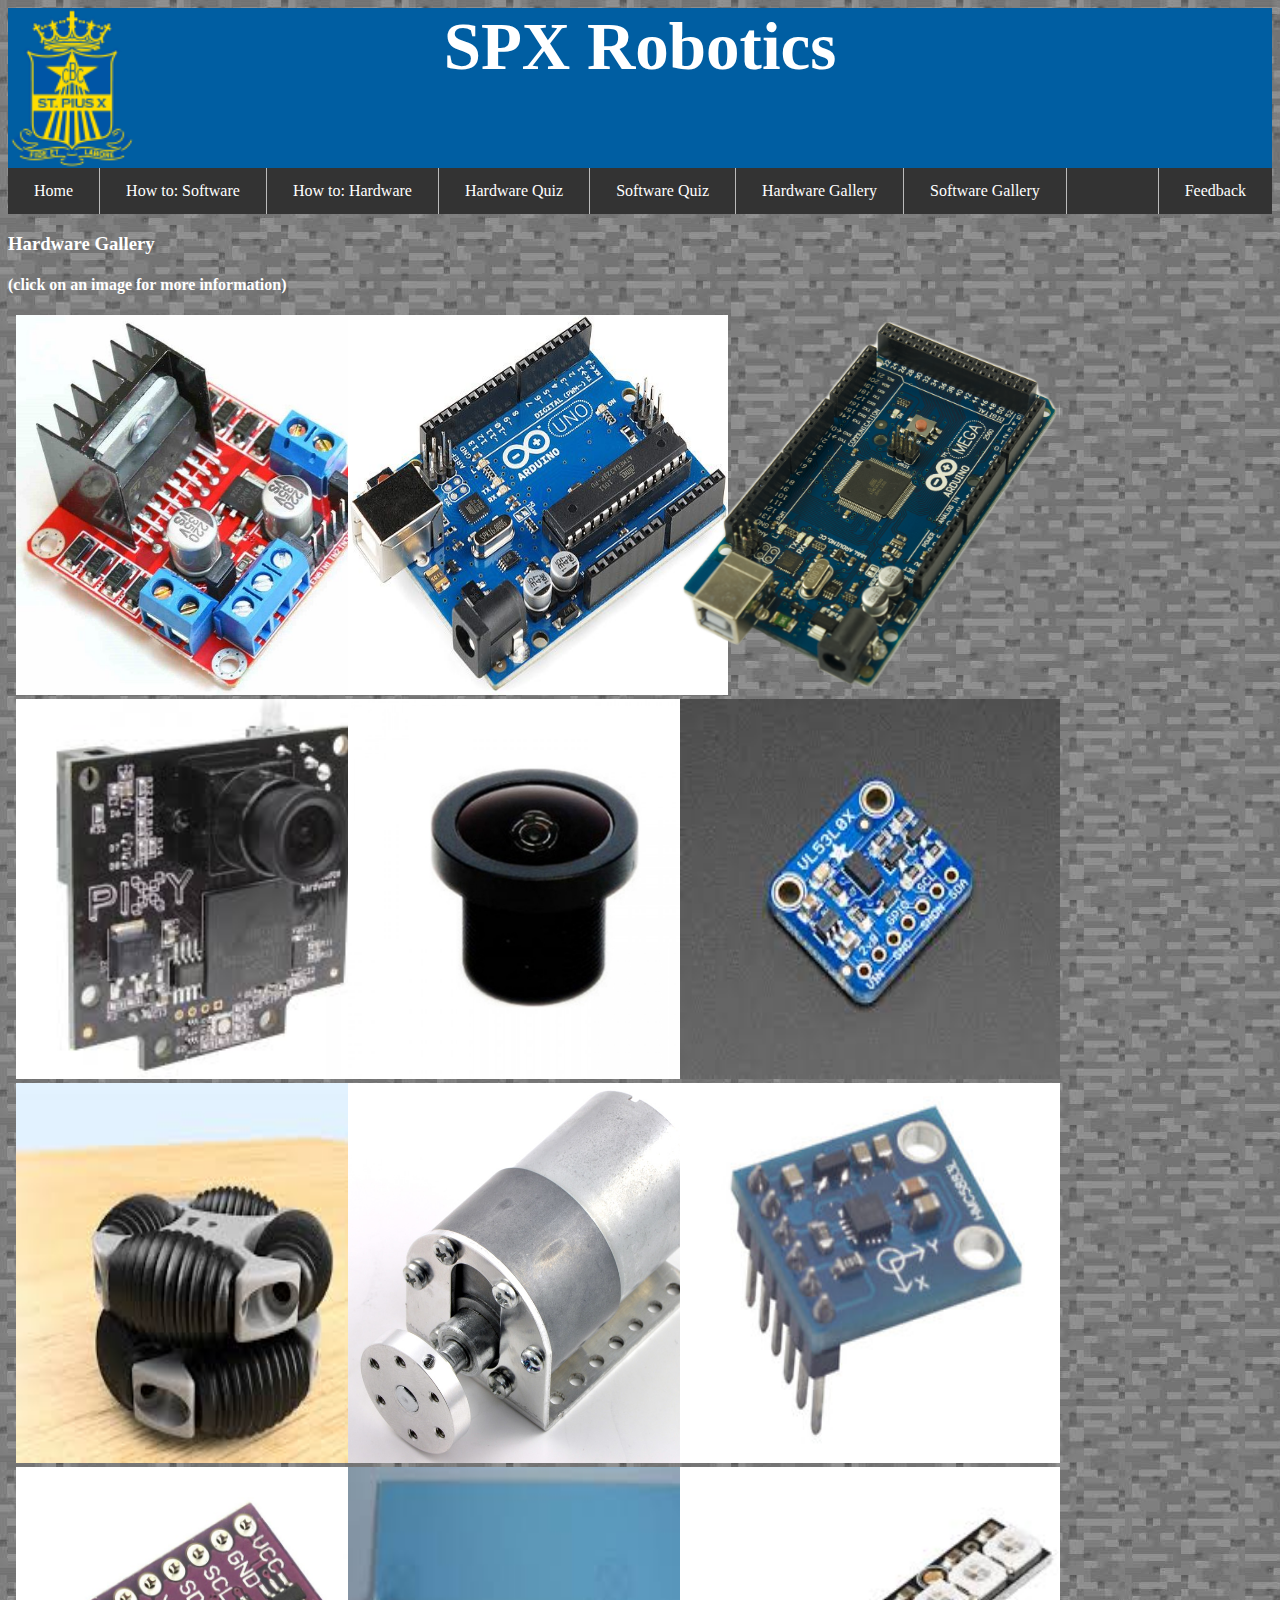
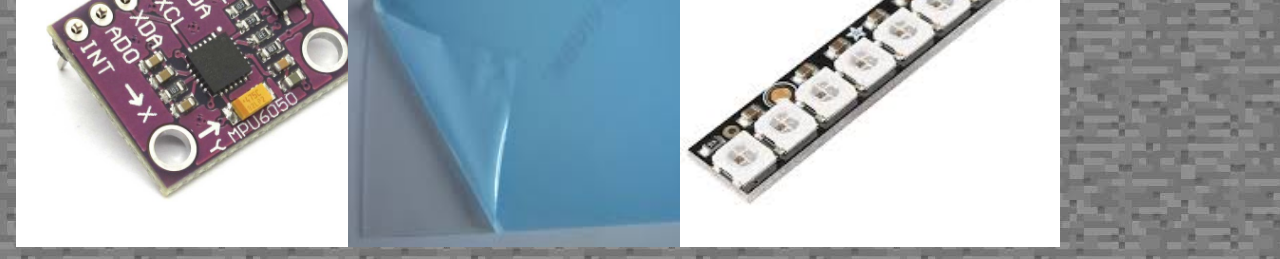
==== commit c4e67fc9: "added feedback" ====
--- a/html/gallery_hardware.html
+++ b/html/gallery_hardware.html
@@ -4,13 +4,13 @@
 <head>
  	<link rel = "stylesheet" href = "../css/main.css"/>
  	<link rel = "stylesheet" type = "text/css" href = "../css/gallery.css">
-   <link rel="stylesheet" type="text/css" href="../css/parralax.css">
+   	<link rel="stylesheet" type="text/css" href="../css/parralax.css">
  	<script src = "../scripts/gallery.js"></script>
 	<script src= "../scripts/HTMLIncluder.js"></script>
    <title>SPX Robotics</title>
 </head>
 
-<body class="parallax">
+<body background = "../res/st_back.jpg">
 	
 	<h1>SPX Robotics</h1>
 	<div w3-include-html="masterTemplate.html"></div>
--- a/css/main.css
+++ b/css/main.css
@@ -36,12 +36,10 @@
     text-decoration: none;
 }
 
-/* Change the link color to #111 (black) on hover */
 li a:hover {
     background-color: #111;
 }
 
-/* make sure that the last border does not have a bar. */
 li:last-child {
     border-right: none;
 }
@@ -56,3 +54,16 @@
     font-family: Consolas;
 }
 
+.feedback {
+    border: 1px solid yellow;
+    font-family: Consolas;
+    font-size: 20px;
+    padding: 2px 4px;
+    text-align: center;
+    color: white;
+}
+
+.entry {
+    color: white;
+}
+
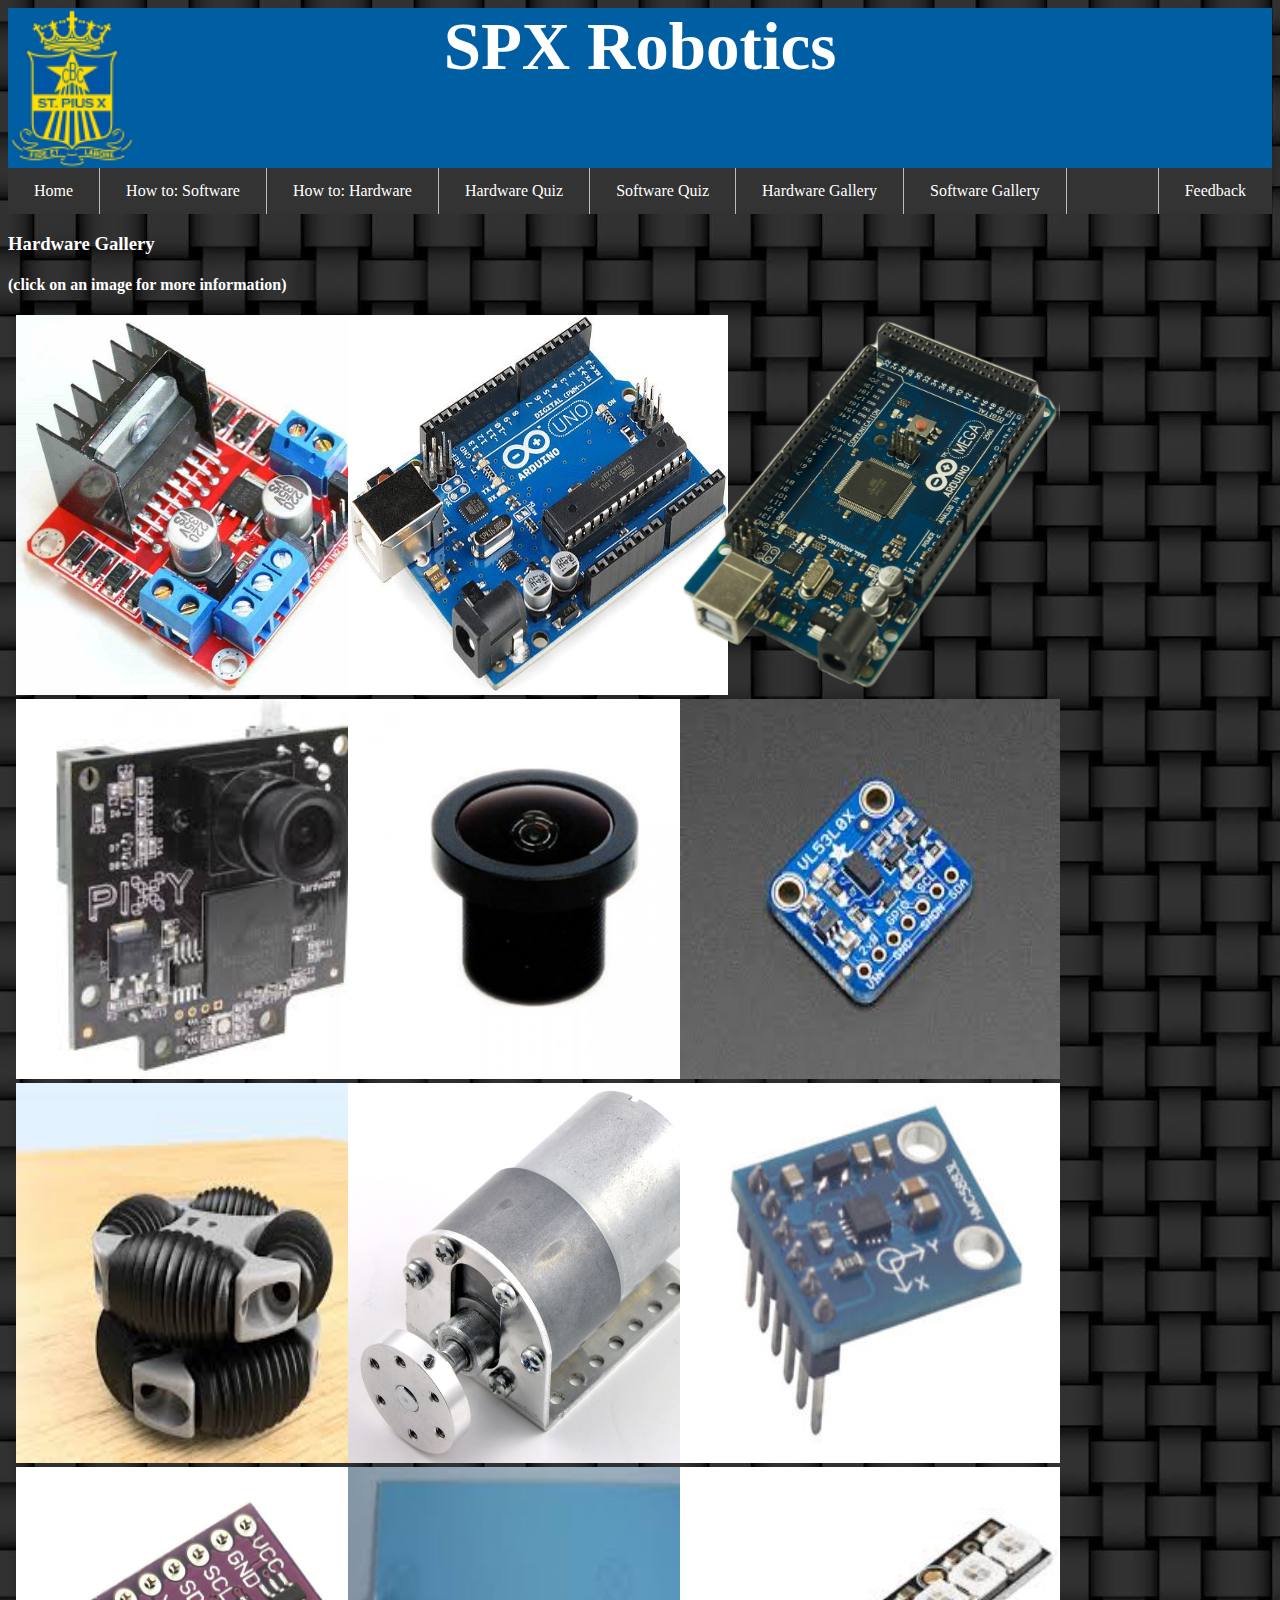
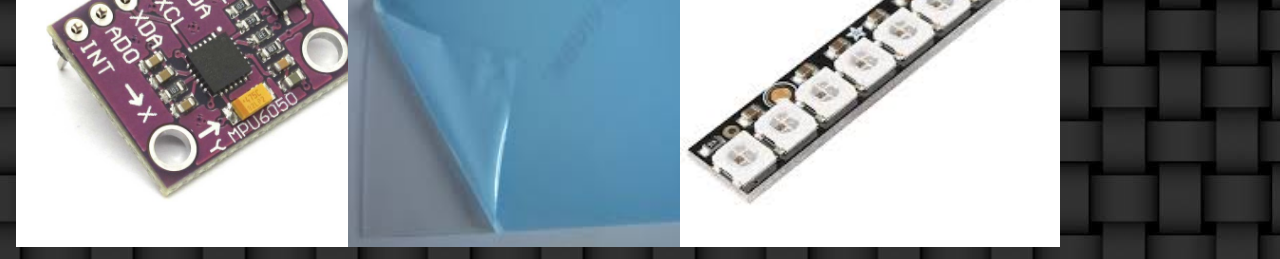
==== commit 69e41e03: "code and indentation fixes" ====
--- a/html/gallery_hardware.html
+++ b/html/gallery_hardware.html
@@ -2,25 +2,25 @@
 <html>
 
 <head>
- 	<link rel = "stylesheet" href = "../css/main.css"/>
- 	<link rel = "stylesheet" type = "text/css" href = "../css/gallery.css">
-   	<link rel="stylesheet" type="text/css" href="../css/parralax.css">
- 	<script src = "../scripts/gallery.js"></script>
-	<script src= "../scripts/HTMLIncluder.js"></script>
-   <title>SPX Robotics</title>
+  <link rel = "stylesheet" href = "../css/main.css"/>
+  <link rel = "stylesheet" type = "text/css" href = "../css/gallery.css">
+  <link rel="stylesheet" type="text/css" href="../css/parralax.css">
+  <script src = "../scripts/gallery.js"></script>
+  <script src= "../scripts/HTMLIncluder.js"></script>
+  <title>SPX Robotics</title>
 </head>
 
-<body background = "../res/st_back.jpg">
+<body background = "../res/tb2_img.jpg">
 	
 	<h1>SPX Robotics</h1>
 	<div w3-include-html="masterTemplate.html"></div>
 	
-   <script type="text/javascript">
-		includeHTML();
-	</script>
+ <script type="text/javascript">
+  includeHTML();
+</script>
 
-  <h3> Hardware Gallery </h3> 
-  <h4>(click on an image for more information)</h4>
+<h3> Hardware Gallery </h3> 
+<h4>(click on an image for more information)</h4>
 
 <div class = "row">
   <div class = "column">
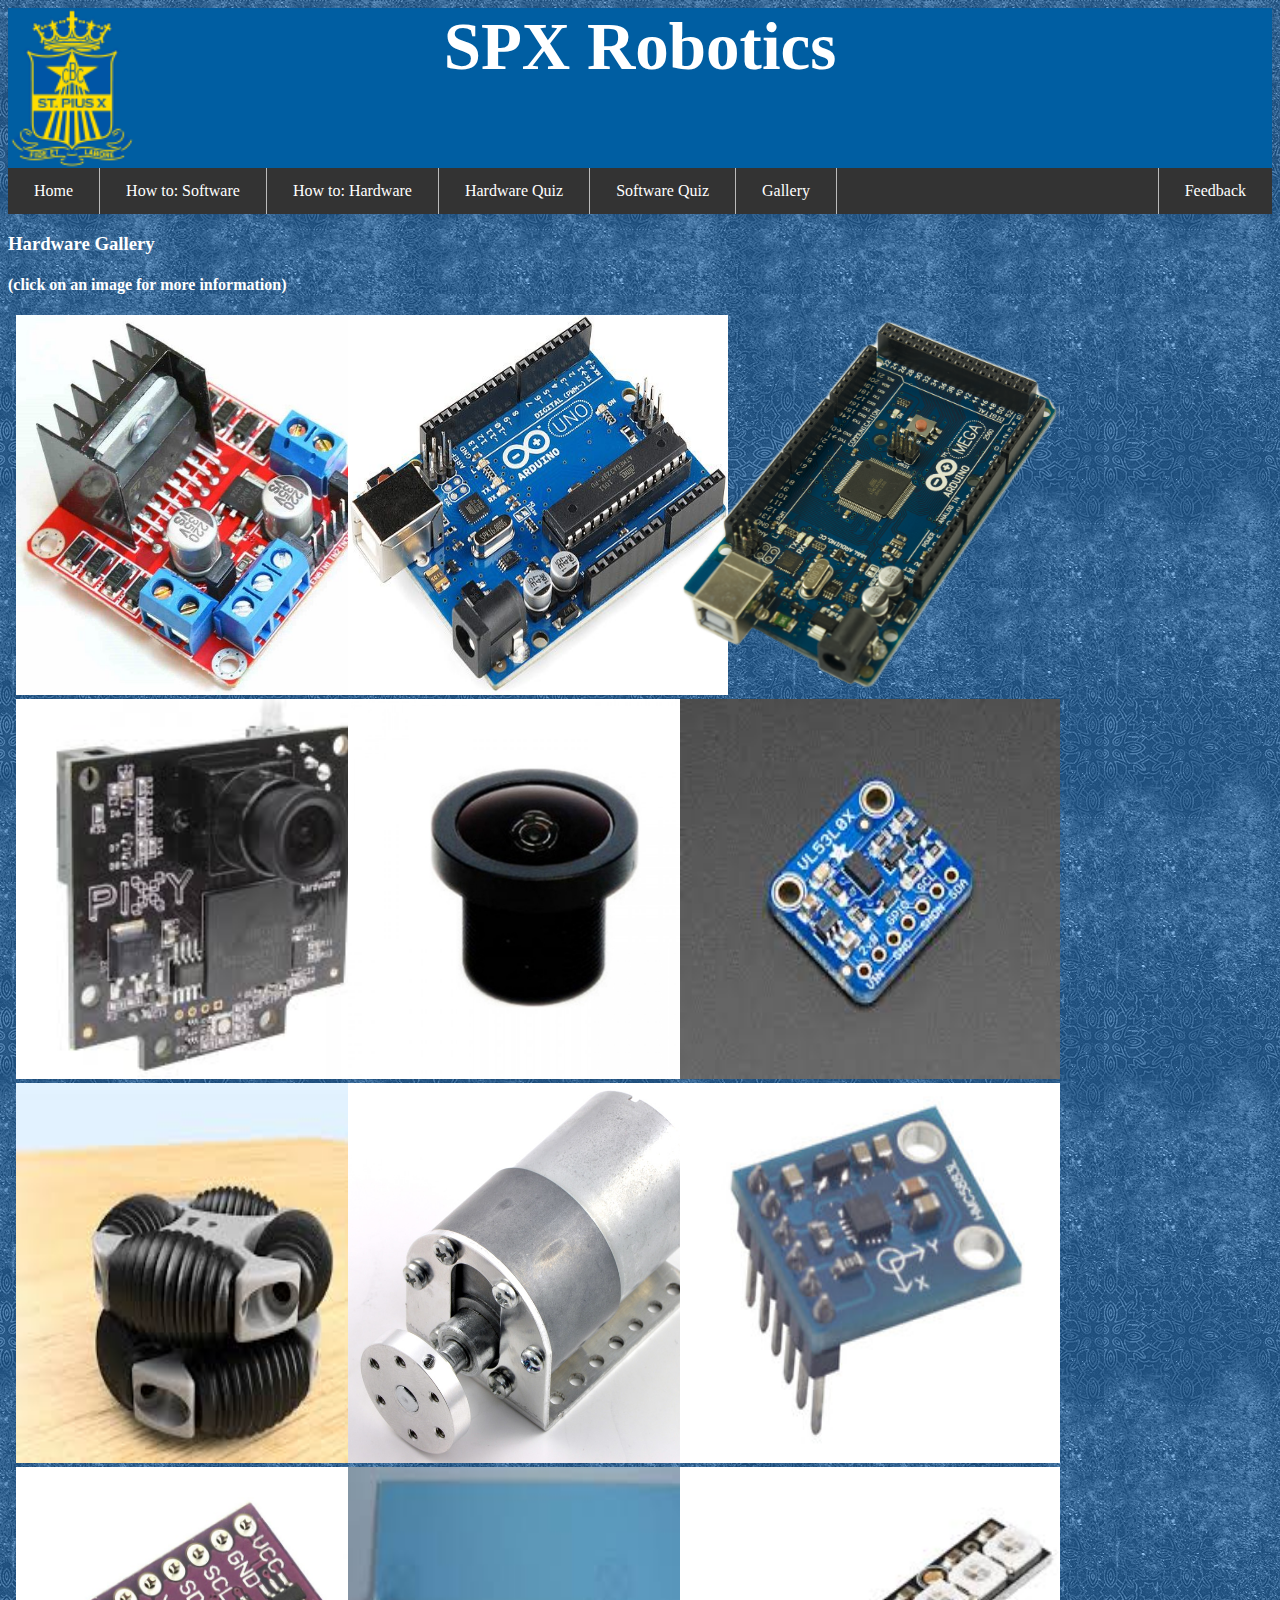
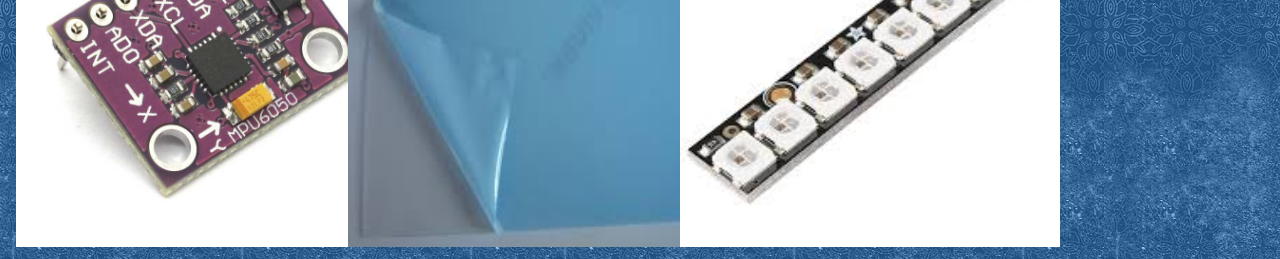
==== commit 0077345c: "deliverable tweaks" ====
--- a/html/gallery_hardware.html
+++ b/html/gallery_hardware.html
@@ -10,7 +10,7 @@
   <title>SPX Robotics</title>
 </head>
 
-<body background = "../res/tb2_img.jpg">
+<body background = "../res/tb3_img.jpg">
 	
 	<h1>SPX Robotics</h1>
 	<div w3-include-html="masterTemplate.html"></div>
--- a/css/main.css
+++ b/css/main.css
@@ -13,6 +13,12 @@
     font-size: 67px;
     color: #FFFF;
     text-align: center;
+}
+
+
+div {
+    color: white;
+    font-family: Consolas;
 }
 
 ul {
